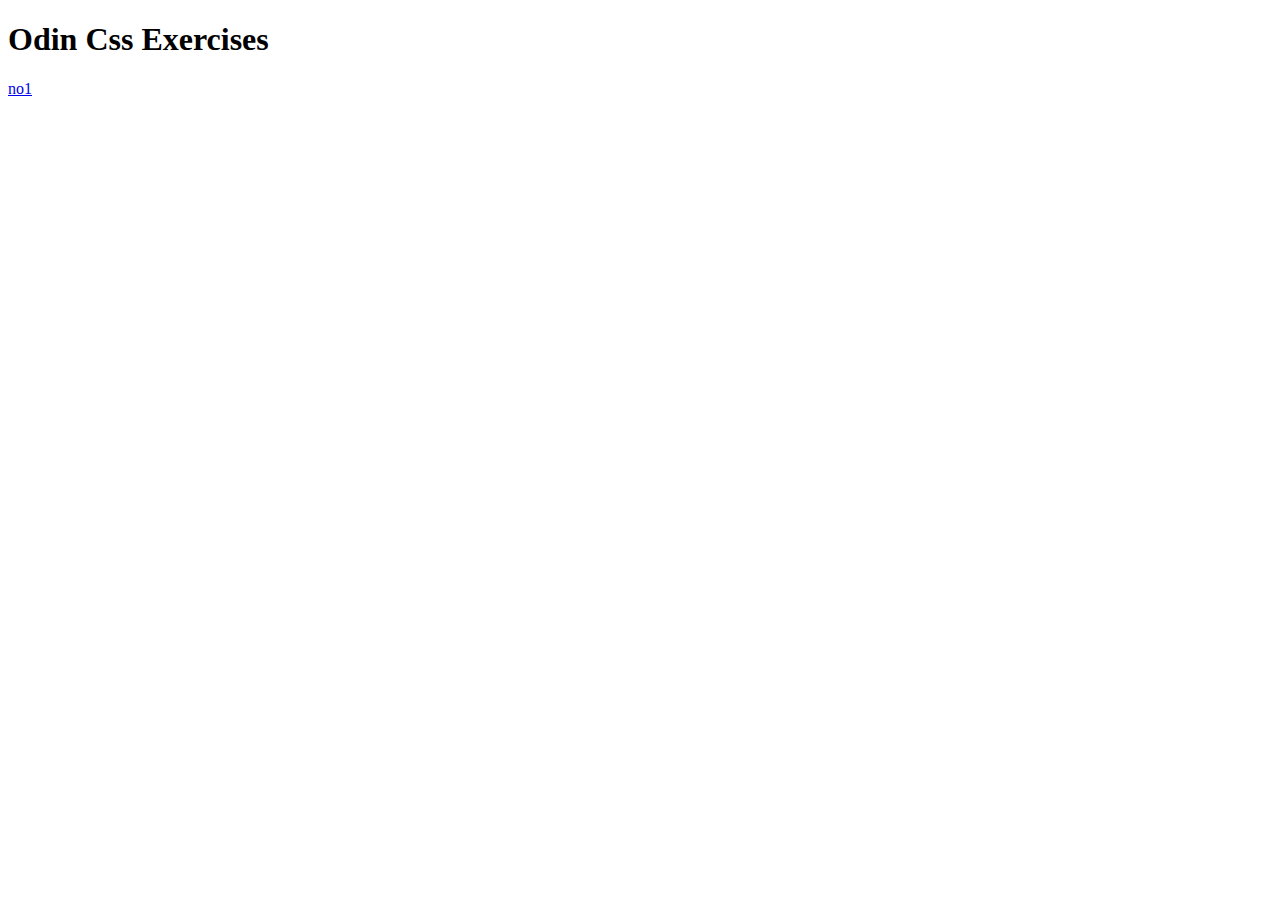
==== index.html @ 960c6549 "css exercises" ====
<!DOCTYPE html>
<html lang="en">
<head>
    <meta charset="UTF-8">
    <meta name="viewport" content="width=device-width, initial-scale=1.0">
    <title>Document</title>

</head>
<body>
    <h1>Odin Css Exercises</h1>
    <p><a href="exercises/ex01.html" target="_blank" rel="noopener noreferrer">no1</a></p>
</body>
</html>
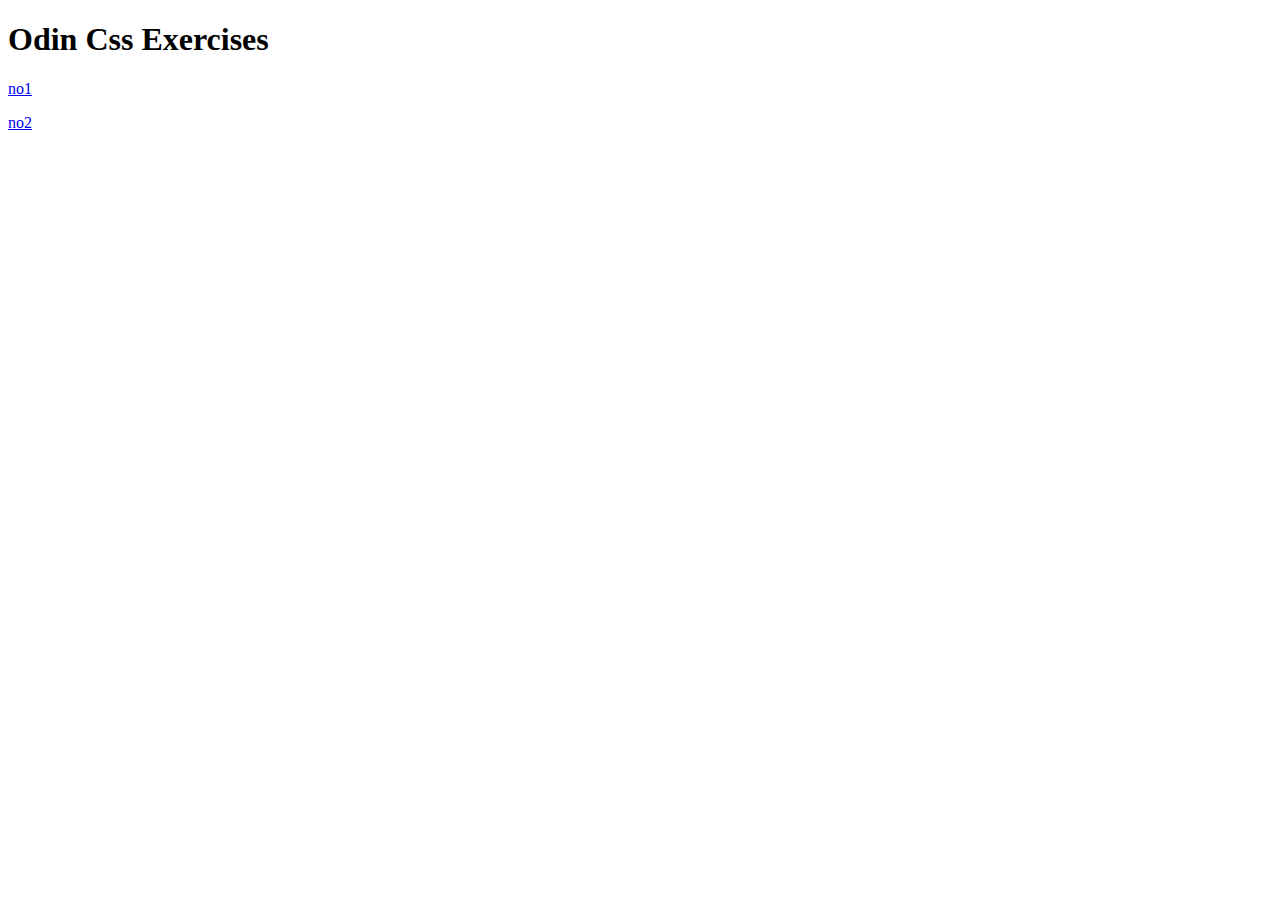
==== commit f3176453: "css practice" ====
--- a/index.html
+++ b/index.html
@@ -8,6 +8,9 @@
 </head>
 <body>
     <h1>Odin Css Exercises</h1>
-    <p><a href="exercises/ex01.html" target="_blank" rel="noopener noreferrer">no1</a></p>
+    <p><a href="exercises/ex01.html">no1</a></p>
+    <p><a href="exercises/ex02.html">no2</a></p>
+    <!-- <p><a href="exercises/ex01.html" target="_blank" rel="noopener noreferrer">no1</a></p> -->
+
 </body>
 </html>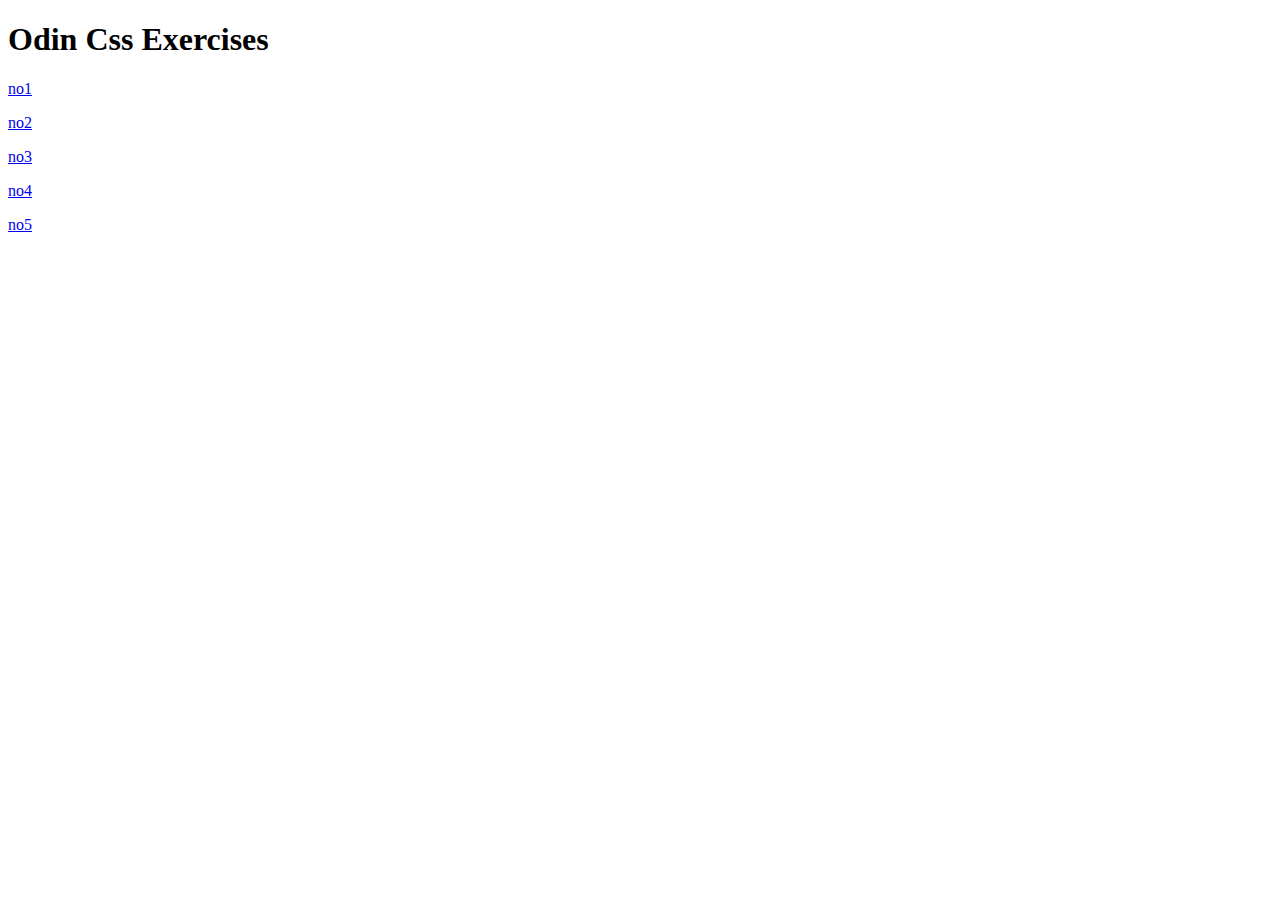
==== commit 8a53825d: "css practice" ====
--- a/index.html
+++ b/index.html
@@ -10,6 +10,10 @@
     <h1>Odin Css Exercises</h1>
     <p><a href="exercises/ex01.html">no1</a></p>
     <p><a href="exercises/ex02.html">no2</a></p>
+    <p><a href="exercises/ex03.html">no3</a></p>
+    <p><a href="exercises/ex04.html">no4</a></p>
+    <p><a href="exercises/ex05.html">no5</a></p>
+
     <!-- <p><a href="exercises/ex01.html" target="_blank" rel="noopener noreferrer">no1</a></p> -->
 
 </body>
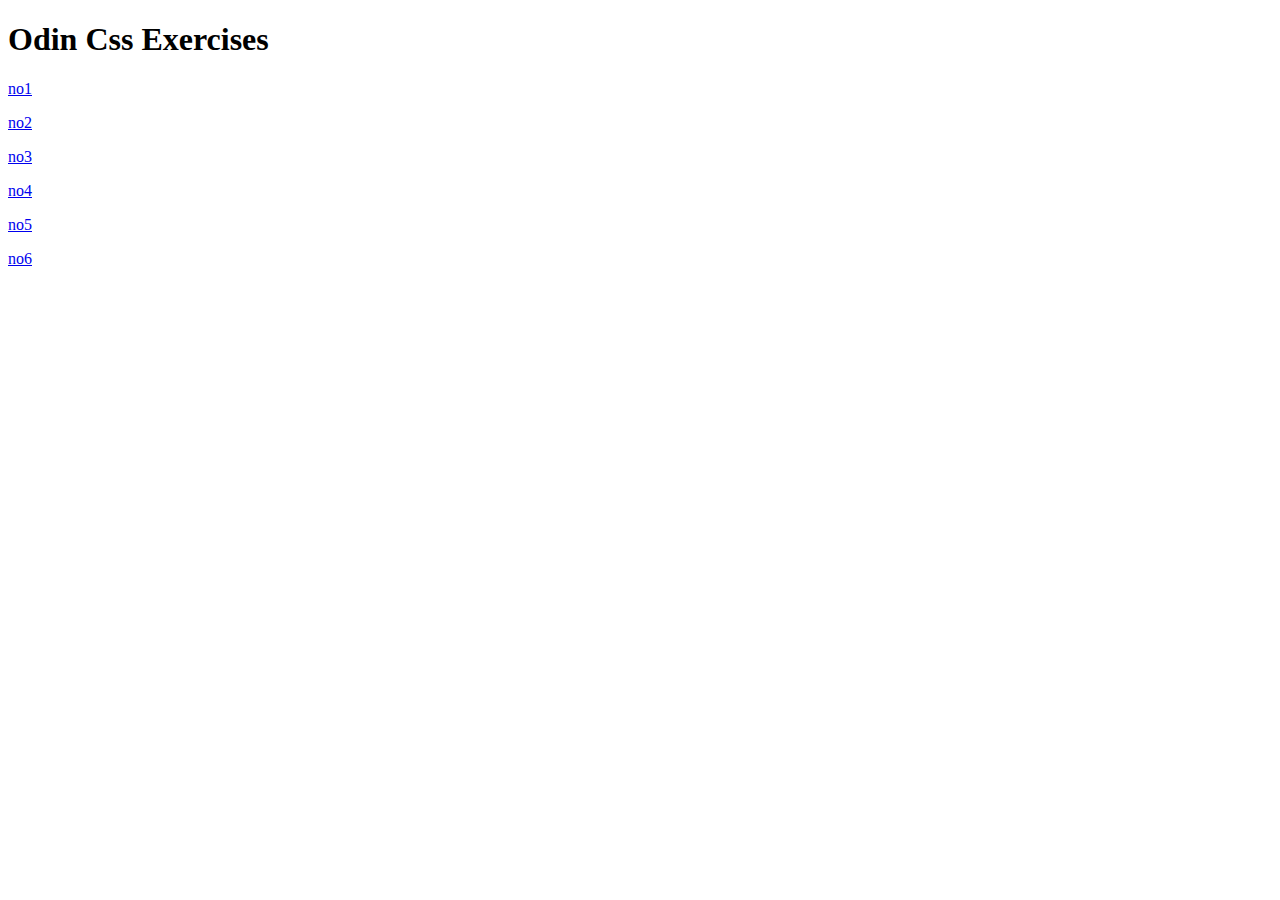
==== commit dbaf1e58: "css practice" ====
--- a/index.html
+++ b/index.html
@@ -13,6 +13,7 @@
     <p><a href="exercises/ex03.html">no3</a></p>
     <p><a href="exercises/ex04.html">no4</a></p>
     <p><a href="exercises/ex05.html">no5</a></p>
+    <p><a href="exercises/ex06.html">no6</a></p>
 
     <!-- <p><a href="exercises/ex01.html" target="_blank" rel="noopener noreferrer">no1</a></p> -->
 
